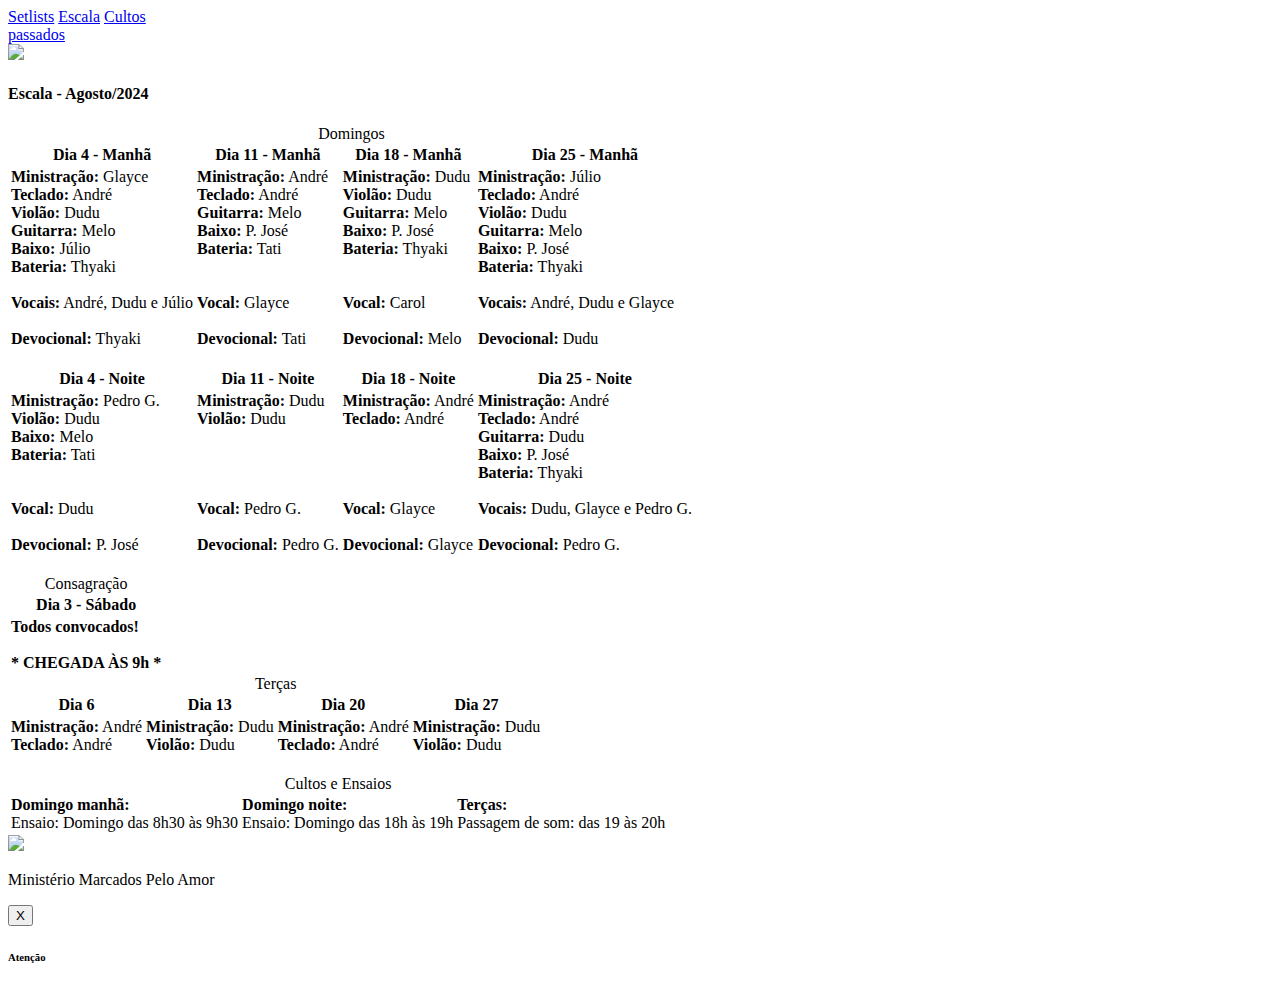
==== escala.html @ f76f66de "update content" ====
<!DOCTYPE html>
<html lang="pt-br">

<head>
    <meta charset="UTF-8">
    <meta http-equiv="U-XA-Compatible" content="IE-edge">
    <meta name="viewport" content="width=device-width, initial-scale=1.0">
    <title>Escala - Marcados Pelo Amor</title>
    <link rel="shortcut icon" href="./images/favicon.png" type="image/x-icon">
    <link rel="apple-touch-icon" sizes="583x583" href="./images/apple-touch-icon.png" type="image/png">
    <link rel="stylesheet" href="https://cdnjs.cloudflare.com/ajax/libs/font-awesome/6.4.0/css/all.min.css" integrity="sha512-iecdLmaskl7CVkqkXNQ/ZH/XLlvWZOJyj7Yy7tcenmpD1ypASozpmT/E0iPtmFIB46ZmdtAc9eNBvH0H/ZpiBw==" crossorigin="anonymous" referrerpolicy="no-referrer">
    <link rel="preconnect" href="https://fonts.googleapis.com">
    <link rel="preconnect" href="https://fonts.gstatic.com" crossorigin>
    <link href="https://fonts.googleapis.com/css2?family=Montserrat:wght@100;200;300;400;500;600;700;800;900&family=Open+Sans:wght@300;400;500;600;700;800&display=swap" rel="stylesheet">
    <link rel="stylesheet" href="escala&cultos-passados.css">
    <script src="./script/modal.js" defer></script>
</head>

<body>
    <header class="cabecalho">
         <nav class="cabecalho__nav">
            <a class="cabecalho__link" href="setlists.html">Setlists</a>
            <a class="cabecalho__link" href="escala.html">Escala</a>
            <a class="cabecalho__link" href="cultos-passados.html">Cultos<br>
                 passados</a>
        </nav>

        <a class="cabecalho__logo-link" href="/marcadospeloamor">
            <img class="cabecalho__logo-imagem" src="./images/logo-escrito-mma-black&red.png">
        </a>
    </header>

    <main class="conteudo">
        <h4 class="escala-titulo">Escala - Agosto/2024</h4>

        <!-- <p class="aviso">Reunião <span class="data-evento">dia 22/06</span> <span class="dia-evento">(sábado)</span> às 9h40<br>
            Local: Casa do André</p> -->

        <section class="tabelas">        
            <table class="tabela domingos">        
                <caption>Domingos</caption>
        
                <!-- Manhã -->
                <thead class="tabela__titulos">
                    <tr>
                        <th class="tabela__titulo">Dia 4 - Manhã</th>
                        <th class="tabela__titulo">Dia 11 - Manhã</th>
                        <th class="tabela__titulo">Dia 18 - Manhã</th>
                        <th class="tabela__titulo">Dia 25 - Manhã</th>
                        <!-- <th class="tabela__titulo">Dia 30 - Manhã</th> -->
                    </tr>
                </thead>

                <tbody class="tabela__corpo">
                    <tr>
                        <!-- 1º domingo -->
                        <td class="tabela__conteudo">
                            <strong>Ministração:</strong> Glayce<br>
                            <strong>Teclado:</strong> André<br>
                            <strong>Violão:</strong> Dudu<br>
                            <strong>Guitarra:</strong> Melo<br>
                            <strong>Baixo:</strong> Júlio<br>
                            <strong>Bateria:</strong> Thyaki<br>
                            <br>
                            <strong>Vocais:</strong> André, Dudu e Júlio<br>
                            <br>
                            <strong>Devocional:</strong> Thyaki<br>
                            <br>
                            <!-- <strong class="centralizar-texto">* SEM ENSAIO SEXTA *</strong> -->
                            <!-- <br> -->
                        </td>
                        
                        <!-- 2º domingo -->
                        <td class="tabela__conteudo">
                            <strong>Ministração:</strong> André<br>
                            <strong>Teclado:</strong> André<br>
                            <!-- <strong>Violão:</strong> Dudu<br> -->
                            <strong>Guitarra:</strong> Melo<br>
                            <strong>Baixo:</strong> P. José<br>
                            <strong>Bateria:</strong> Tati<br>
                            <br>
                            <br>
                            <strong>Vocal:</strong> Glayce<br>
                            <br>
                            <strong>Devocional:</strong> Tati<br>
                            <br>
                            <!-- <strong class="centralizar-texto">* SEM ENSAIO SEXTA *</strong> -->
                            <!-- <br> -->
                        </td>
                        
                        <!-- 3º domingo -->
                        <td class="tabela__conteudo">
                            <strong>Ministração:</strong> Dudu<br>
                            <!-- <strong>Teclado:</strong> André<br> -->
                            <strong>Violão:</strong> Dudu<br>
                            <strong>Guitarra:</strong> Melo<br>
                            <strong>Baixo:</strong> P. José<br>
                            <strong>Bateria:</strong> Thyaki<br>
                            <br>
                            <br>
                            <strong>Vocal:</strong> Carol<br>
                            <br>
                            <strong>Devocional:</strong> Melo<br>
                            <br>
                            <!-- <strong class="centralizar-texto">* SEM ENSAIO SEXTA *</strong> -->
                            <!-- <br> -->
                        </td>
        
                        <!-- 4º domingo -->
                        <td class="tabela__conteudo">
                            <strong>Ministração:</strong> Júlio<br>
                            <strong>Teclado:</strong> André<br>
                            <strong>Violão:</strong> Dudu<br>
                            <strong>Guitarra:</strong> Melo<br>
                            <strong>Baixo:</strong> P. José<br>
                            <strong>Bateria:</strong> Thyaki<br>
                            <br>
                            <strong>Vocais:</strong> André, Dudu e Glayce<br>
                            <br>
                            <strong>Devocional:</strong> Dudu<br>
                            <br>
                            <!-- <strong class="centralizar-texto">* SEM ENSAIO SEXTA *</strong> -->
                            <!-- <br> -->
                        </td>
        
                        <!-- 5º domingo -->
                        <!-- <td class="tabela__conteudo">
                            <strong>Ministração:</strong> Dudu<br>
                            <strong>Teclado:</strong> André<br>
                            <strong>Violão:</strong> Dudu<br>
                            <strong>Guitarra:</strong> Melo<br>
                            <strong>Baixo:</strong> Júlio<br>
                            <strong>Bateria:</strong> Tati<br>
                            <br>
                            <strong>Vocais:</strong> André e Glayce<br>
                            <br>
                            <br>
                            <strong>Devocional:</strong> Tati<br>
                            <br>
                        </td> -->
                    </tr>        
                </tbody>
    
                <!-- Noite -->
                <thead class="tabela__titulos">
                    <tr>
                        <th class="tabela__titulo">Dia 4 - Noite</th>
                        <th class="tabela__titulo">Dia 11 - Noite</th>
                        <th class="tabela__titulo">Dia 18 - Noite</th>
                        <th class="tabela__titulo">Dia 25 - Noite</th>
                        <!-- <th class="tabela__titulo">Dia 30 - Noite</th> -->
                    </tr>
                </thead>
                
                <tbody class="tabela__corpo">
                    <tr>
                        <!-- 1º domingo -->
                        <td class="tabela__conteudo">
                            <strong>Ministração:</strong> Pedro G.<br>
                            <!-- <strong>Teclado:</strong> André<br> -->
                            <strong>Violão:</strong> Dudu<br>
                            <!-- <strong>Guitarra:</strong> Melo<br> -->
                            <strong>Baixo:</strong> Melo<br>
                            <strong>Bateria:</strong> Tati<br>
                            <br>
                            <br>
                            <strong>Vocal:</strong> Dudu<br>
                            <br>
                            <strong>Devocional:</strong> P. José<br>
                            <br>
                        </td>
                
                        <!-- 2º domingo -->
                        <td class="tabela__conteudo">
                            <strong>Ministração:</strong> Dudu<br>
                            <!-- <strong>Teclado:</strong> André<br> -->
                            <strong>Violão:</strong> Dudu<br>
                            <!-- <strong>Guitarra:</strong> Melo<br> -->
                            <!-- <strong>Baixo:</strong> P. José<br> -->
                            <!-- <strong>Bateria:</strong> Tati<br> -->
                            <br>
                            <br>
                            <br>
                            <br>
                            <strong>Vocal:</strong> Pedro G.<br>
                            <br>
                            <strong>Devocional:</strong> Pedro G.<br>
                            <br>
                            <!-- <strong class="centralizar-texto">* HORÁRIO DE CHEGADA A DEFINIR PELO JÚLIO *</strong> -->
                            <!-- <br> -->
                        </td>
                
                        <!-- 3º domingo -->
                        <td class="tabela__conteudo">
                            <strong>Ministração:</strong> André<br>
                            <strong>Teclado:</strong> André<br>
                            <!-- <strong>Violão:</strong> Dudu<br> -->
                            <!-- <strong>Guitarra:</strong> Melo<br> -->
                            <!-- <strong>Baixo:</strong> Melo<br> -->
                            <!-- <strong>Bateria:</strong> Tati<br> -->
                            <br>
                            <br>
                            <br>
                            <br>
                            <strong>Vocal:</strong> Glayce<br>
                            <br>
                            <strong>Devocional:</strong> Glayce<br>
                            <br>
                            <!-- <strong class="centralizar-texto">* HORÁRIO DE CHEGADA A DEFINIR PELO JÚLIO *</strong> -->
                            <!-- <br> -->
                        </td>
                
                        <!-- 4º domingo -->
                        <td class="tabela__conteudo">
                            <strong>Ministração:</strong> André<br>
                            <strong>Teclado:</strong> André<br>
                            <!-- <strong>Violão:</strong> Dudu<br> -->
                            <strong>Guitarra:</strong> Dudu<br>
                            <strong>Baixo:</strong> P. José<br>
                            <strong>Bateria:</strong> Thyaki<br>
                            <br>
                            <strong>Vocais:</strong> Dudu, Glayce e Pedro G.<br>
                            <br>
                            <strong>Devocional:</strong> Pedro G.<br>
                            <br>
                            <!-- <strong class="centralizar-texto">* SEM CULTO *</strong> -->
                            <!-- <br> -->
                        </td>
                
                        <!-- 5º domingo -->
                        <!-- <td class="tabela__conteudo">
                            <strong>Ministração:</strong> André<br>
                            <strong>Teclado:</strong> André<br>
                            <strong>Violão:</strong> Dudu<br>
                            <strong>Guitarra:</strong> Dudu<br>
                            <strong>Baixo:</strong> P. José<br>
                            <strong>Bateria:</strong> Thyaki<br>
                            <br>
                            <strong>Vocais:</strong> Dudu, Glayce e Pedro G.<br>
                            <br>
                            <strong>Devocional:</strong> Pedro G.<br>
                            <br>
                        </td> -->
                    </tr>                
                </tbody>
            </table>

            <table class="tabela tabela-isolada">
                <caption>Consagração</caption>
            
                <thead class="tabela__titulos">
                    <tr>
                        <th class="tabela__titulo">Dia 3 - Sábado</th>
                    </tr>
                </thead>                       

                <tbody class="tabela__corpo">
                    <tr>
                        <td class="tabela__conteudo">
                            <strong>Todos convocados!</strong><br>
                            <br>
                            <strong class="centralizar-texto">* CHEGADA ÀS 9h *</strong>
                            <br>
                        </td>
                    </tr>
                </tbody>
            </table>

            <!-- Terças -->
            <table class="tabela">
                <caption>Terças</caption>
            
                <thead class="tabela__titulos">
                    <tr>
                        <th class="tabela__titulo">Dia 6</th>
                        <th class="tabela__titulo">Dia 13</th>
                        <th class="tabela__titulo">Dia 20</th>
                        <th class="tabela__titulo">Dia 27</th>
                        <!-- <th class="tabela__titulo">Dia 30</th> -->
                    </tr>
                </thead>

                <tbody class="tabela__corpo">
                    <tr>
                        <td class="tabela__conteudo">
                            <strong>Ministração:</strong> André<br>
                            <strong>Teclado:</strong> André<br>
                            <br>
                        </td>

                        <td class="tabela__conteudo">
                            <strong>Ministração:</strong> Dudu<br>
                            <strong>Violão:</strong> Dudu<br>
                            <br>
                        </td>

                        <td class="tabela__conteudo">
                            <strong>Ministração:</strong> André<br>
                            <strong>Teclado:</strong> André<br>
                            <br>
                        </td>
                        
                        <td class="tabela__conteudo">
                            <strong>Ministração:</strong> Dudu<br>
                            <strong>Violão:</strong> Dudu<br>
                            <br>
                        </td>

                        <!-- <td class="tabela__conteudo">
                            <strong>Ministração:</strong> André<br>
                            <strong>Teclado:</strong> André<br>
                            <br>
                        </td> -->
                    </tr>
                </tbody>
            </table>

            <table class="tabela cultos-e-ensaios">
                <caption>Cultos e Ensaios</caption>

                <tbody class="tabela__corpo">
                    <tr>
                        <td class="tabela__conteudo">
                            <strong>Domingo manhã:</strong><br>
                            Ensaio: Domingo das 8h30 às 9h30
                        </td>
                        <td class="tabela__conteudo">
                            <strong>Domingo noite:</strong><br>
                            Ensaio: Domingo das 18h às 19h
                        </td>
                        <td class="tabela__conteudo">
                            <strong>Terças:</strong><br>
                            Passagem de som: das 19 às 20h
                        </td>
                    </tr>
                </tbody>
            </table>
        </section>
    </main>

    <footer class="rodape">
        <img class="rodape__logo rodape__logo--com-calc" src="./images/logo-desenho-mma-black&red.png">

        <section class="rodape__conteudo">
            <div class="rodape__links">
                <a class="rodape__link" href="https://www.instagram.com/ministeriomarcadospeloamor/" target="_blank">
                    <span class="fa-brands fa-instagram"></span>
                </a>
                <a class="rodape__link" href="https://www.facebook.com/ministeriomarcadospeloamor/" target="_blank">
                    <span class="fa-brands fa-facebook"></span>
                </a>
            </div>

            <p class="rodape__texto">Ministério Marcados Pelo Amor</p>
        </section>
    </footer>

    <div class="janela-modal hidden" id="janela-modal">
        <div class="modal">
            <button class="modal-fechar" id="modal-fechar">X</button>
            <h6 class="modal-titulo">Atenção</h6>
            <p class="modal-texto"></p>
        </div>
    </div>
</body>

</html>
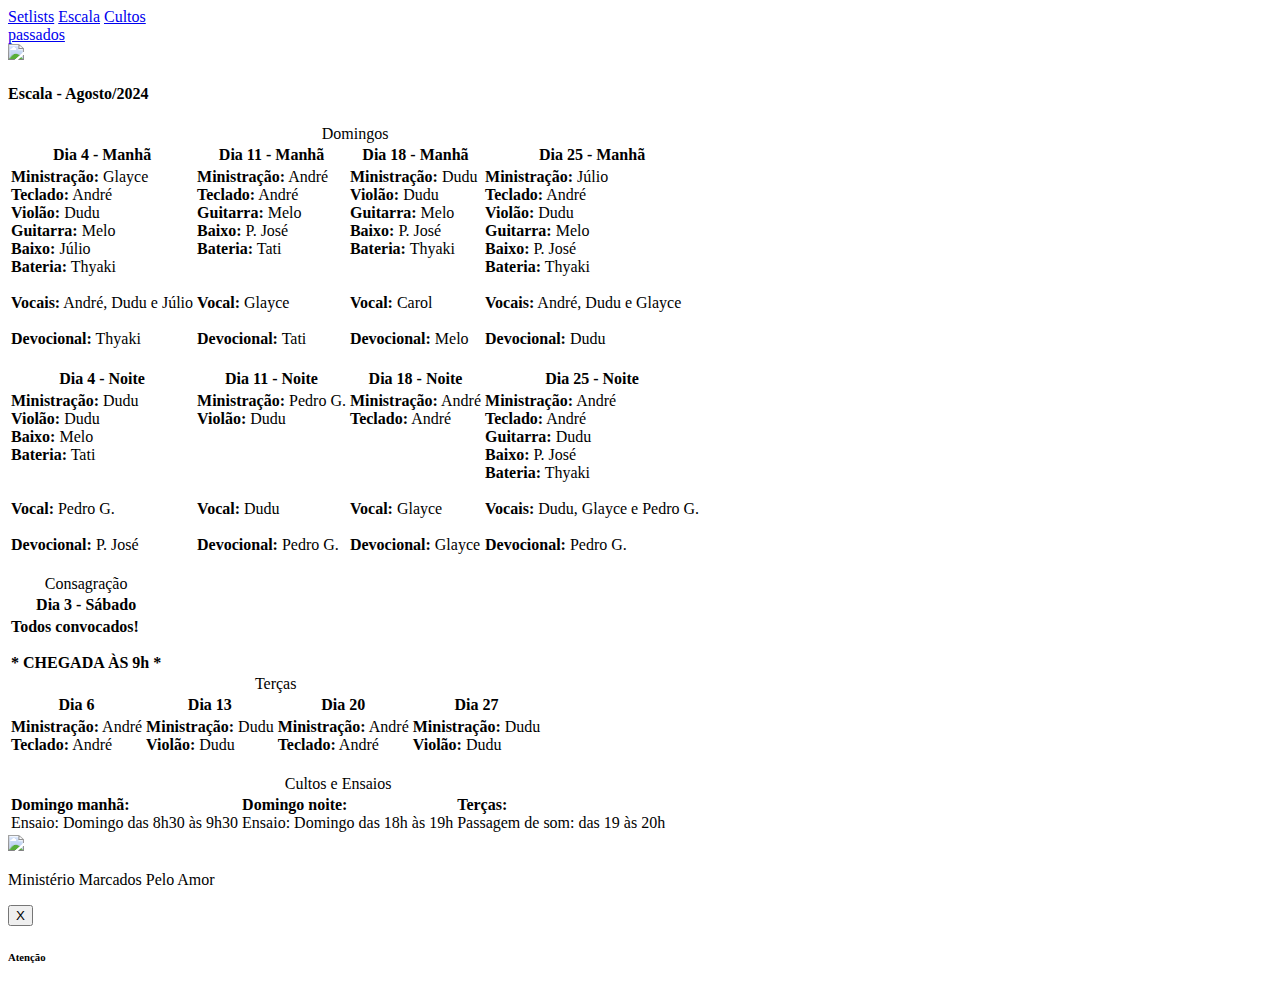
==== commit e307cc7d: "update content" ====
--- a/escala.html
+++ b/escala.html
@@ -156,7 +156,7 @@
                     <tr>
                         <!-- 1º domingo -->
                         <td class="tabela__conteudo">
-                            <strong>Ministração:</strong> Pedro G.<br>
+                            <strong>Ministração:</strong> Dudu<br>
                             <!-- <strong>Teclado:</strong> André<br> -->
                             <strong>Violão:</strong> Dudu<br>
                             <!-- <strong>Guitarra:</strong> Melo<br> -->
@@ -164,7 +164,7 @@
                             <strong>Bateria:</strong> Tati<br>
                             <br>
                             <br>
-                            <strong>Vocal:</strong> Dudu<br>
+                            <strong>Vocal:</strong> Pedro G.<br>
                             <br>
                             <strong>Devocional:</strong> P. José<br>
                             <br>
@@ -172,7 +172,7 @@
                 
                         <!-- 2º domingo -->
                         <td class="tabela__conteudo">
-                            <strong>Ministração:</strong> Dudu<br>
+                            <strong>Ministração:</strong> Pedro G.<br>
                             <!-- <strong>Teclado:</strong> André<br> -->
                             <strong>Violão:</strong> Dudu<br>
                             <!-- <strong>Guitarra:</strong> Melo<br> -->
@@ -182,7 +182,7 @@
                             <br>
                             <br>
                             <br>
-                            <strong>Vocal:</strong> Pedro G.<br>
+                            <strong>Vocal:</strong> Dudu<br>
                             <br>
                             <strong>Devocional:</strong> Pedro G.<br>
                             <br>
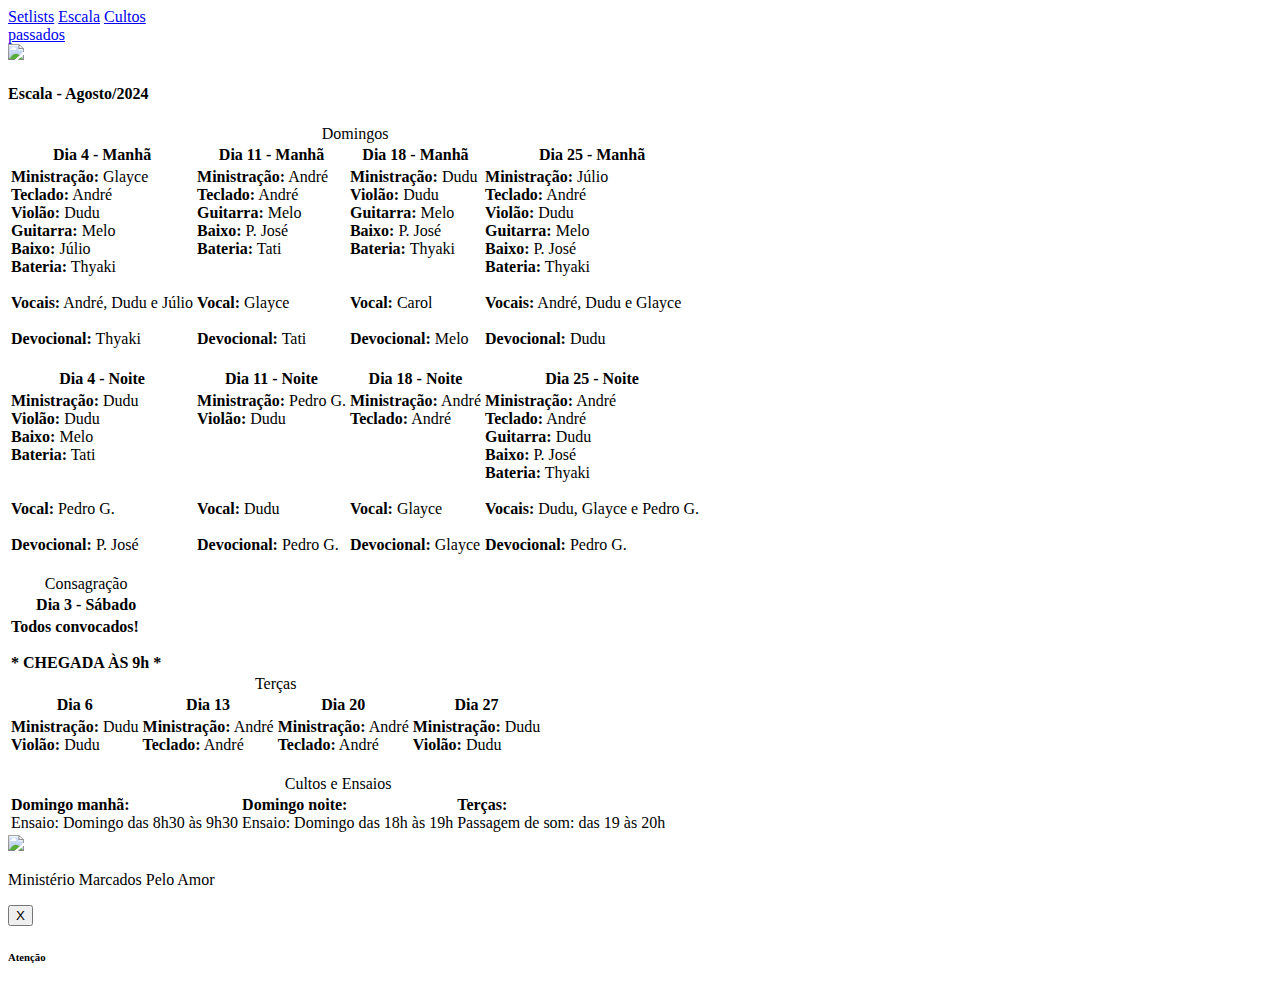
==== commit 73aa8b08: "update content" ====
--- a/escala.html
+++ b/escala.html
@@ -283,14 +283,14 @@
                 <tbody class="tabela__corpo">
                     <tr>
                         <td class="tabela__conteudo">
-                            <strong>Ministração:</strong> André<br>
-                            <strong>Teclado:</strong> André<br>
-                            <br>
-                        </td>
-
-                        <td class="tabela__conteudo">
-                            <strong>Ministração:</strong> Dudu<br>
-                            <strong>Violão:</strong> Dudu<br>
+                            <strong>Ministração:</strong> Dudu<br>
+                            <strong>Violão:</strong> Dudu<br>
+                            <br>
+                        </td>
+
+                        <td class="tabela__conteudo">
+                            <strong>Ministração:</strong> André<br>
+                            <strong>Teclado:</strong> André<br>
                             <br>
                         </td>
 
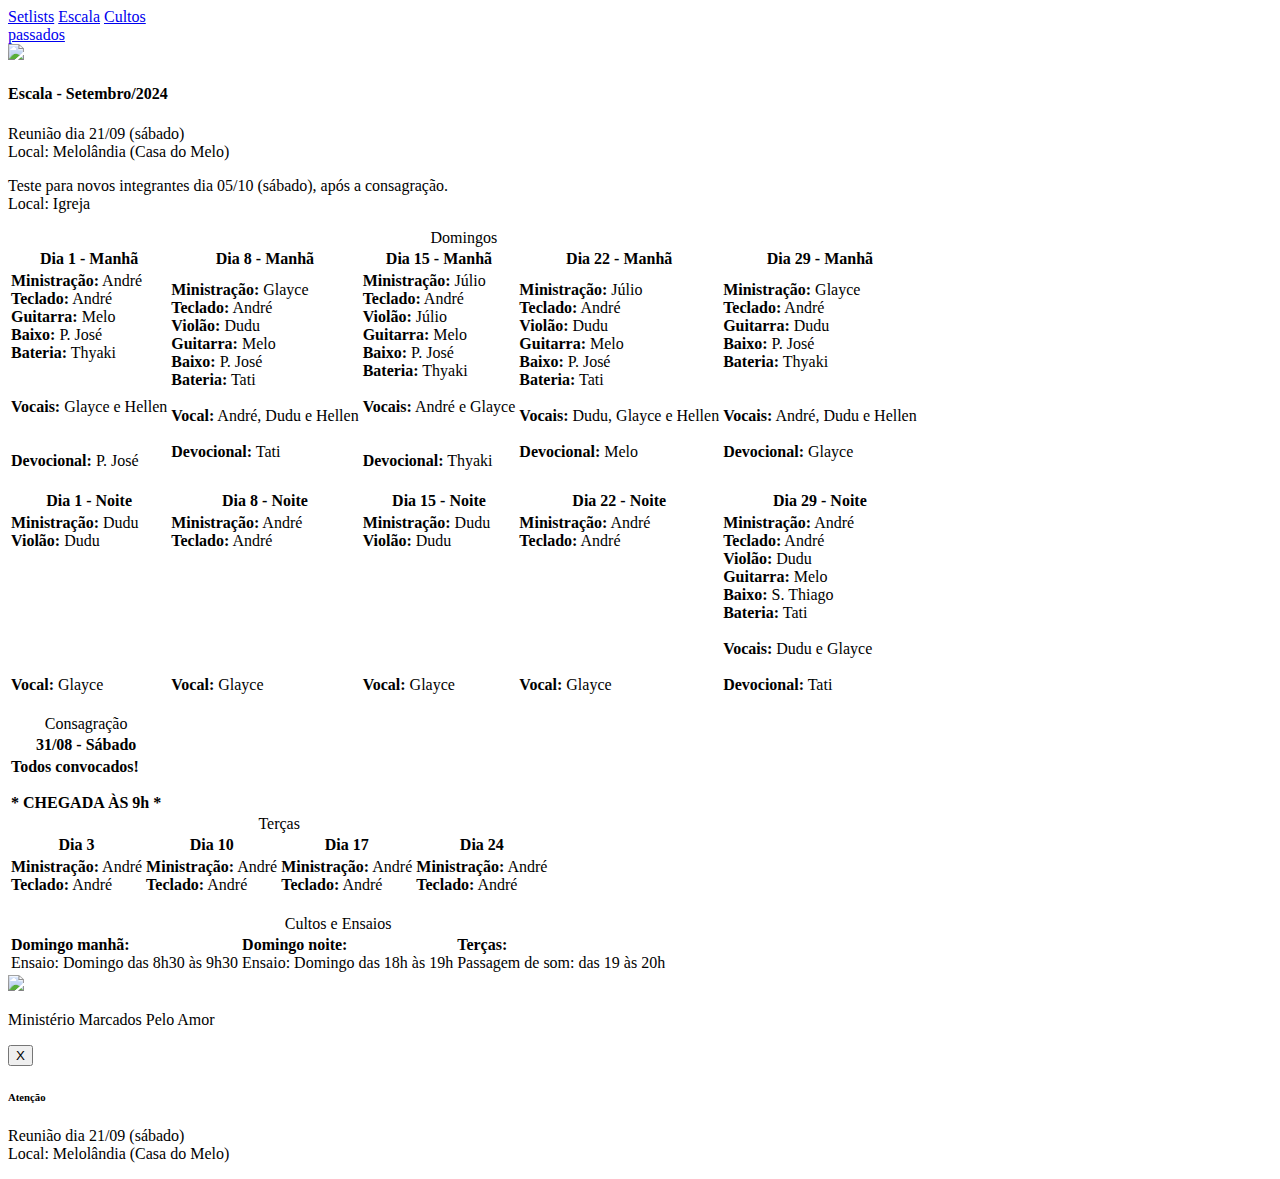
==== commit 5a0516b4: "update content" ====
--- a/escala.html
+++ b/escala.html
@@ -31,10 +31,13 @@
     </header>
 
     <main class="conteudo">
-        <h4 class="escala-titulo">Escala - Agosto/2024</h4>
-
-        <!-- <p class="aviso">Reunião <span class="data-evento">dia 22/06</span> <span class="dia-evento">(sábado)</span> às 9h40<br>
-            Local: Casa do André</p> -->
+        <h4 class="escala-titulo">Escala - Setembro/2024</h4>
+
+        <p class="aviso" id="aviso-1">Reunião <span class="data-evento">dia 21/09</span> <span class="dia-evento">(sábado)</span><br>
+            Local: Melolândia (Casa do Melo)</p>
+        
+        <p class="aviso" id="aviso-2">Teste para novos integrantes <span class="data-evento">dia 05/10</span> <span class="dia-evento">(sábado)</span>, após a consagração.<br>
+            Local: Igreja</p>
 
         <section class="tabelas">        
             <table class="tabela domingos">        
@@ -43,11 +46,11 @@
                 <!-- Manhã -->
                 <thead class="tabela__titulos">
                     <tr>
-                        <th class="tabela__titulo">Dia 4 - Manhã</th>
-                        <th class="tabela__titulo">Dia 11 - Manhã</th>
-                        <th class="tabela__titulo">Dia 18 - Manhã</th>
-                        <th class="tabela__titulo">Dia 25 - Manhã</th>
-                        <!-- <th class="tabela__titulo">Dia 30 - Manhã</th> -->
+                        <th class="tabela__titulo">Dia 1 - Manhã</th>
+                        <th class="tabela__titulo">Dia 8 - Manhã</th>
+                        <th class="tabela__titulo">Dia 15 - Manhã</th>
+                        <th class="tabela__titulo">Dia 22 - Manhã</th>
+                        <th class="tabela__titulo">Dia 29 - Manhã</th>
                     </tr>
                 </thead>
 
@@ -55,16 +58,18 @@
                     <tr>
                         <!-- 1º domingo -->
                         <td class="tabela__conteudo">
-                            <strong>Ministração:</strong> Glayce<br>
-                            <strong>Teclado:</strong> André<br>
-                            <strong>Violão:</strong> Dudu<br>
-                            <strong>Guitarra:</strong> Melo<br>
-                            <strong>Baixo:</strong> Júlio<br>
+                            <strong>Ministração:</strong> André<br>
+                            <strong>Teclado:</strong> André<br>
+                            <!-- <strong>Violão:</strong> Dudu<br> -->
+                            <strong>Guitarra:</strong> Melo<br>
+                            <strong>Baixo:</strong> P. José<br>
                             <strong>Bateria:</strong> Thyaki<br>
                             <br>
-                            <strong>Vocais:</strong> André, Dudu e Júlio<br>
-                            <br>
-                            <strong>Devocional:</strong> Thyaki<br>
+                            <br>
+                            <strong>Vocais:</strong> Glayce e Hellen<br>
+                            <br>
+                            <br>
+                            <strong>Devocional:</strong> P. José<br>
                             <br>
                             <!-- <strong class="centralizar-texto">* SEM ENSAIO SEXTA *</strong> -->
                             <!-- <br> -->
@@ -72,15 +77,14 @@
                         
                         <!-- 2º domingo -->
                         <td class="tabela__conteudo">
-                            <strong>Ministração:</strong> André<br>
-                            <strong>Teclado:</strong> André<br>
-                            <!-- <strong>Violão:</strong> Dudu<br> -->
+                            <strong>Ministração:</strong> Glayce<br>
+                            <strong>Teclado:</strong> André<br>
+                            <strong>Violão:</strong> Dudu<br>
                             <strong>Guitarra:</strong> Melo<br>
                             <strong>Baixo:</strong> P. José<br>
                             <strong>Bateria:</strong> Tati<br>
                             <br>
-                            <br>
-                            <strong>Vocal:</strong> Glayce<br>
+                            <strong>Vocal:</strong> André, Dudu e Hellen<br>
                             <br>
                             <strong>Devocional:</strong> Tati<br>
                             <br>
@@ -90,17 +94,17 @@
                         
                         <!-- 3º domingo -->
                         <td class="tabela__conteudo">
-                            <strong>Ministração:</strong> Dudu<br>
-                            <!-- <strong>Teclado:</strong> André<br> -->
-                            <strong>Violão:</strong> Dudu<br>
+                            <strong>Ministração:</strong> Júlio<br>
+                            <strong>Teclado:</strong> André<br>
+                            <strong>Violão:</strong> Júlio<br>
                             <strong>Guitarra:</strong> Melo<br>
                             <strong>Baixo:</strong> P. José<br>
                             <strong>Bateria:</strong> Thyaki<br>
                             <br>
-                            <br>
-                            <strong>Vocal:</strong> Carol<br>
-                            <br>
-                            <strong>Devocional:</strong> Melo<br>
+                            <strong>Vocais:</strong> André e Glayce<br>
+                            <br>
+                            <br>
+                            <strong>Devocional:</strong> Thyaki<br>
                             <br>
                             <!-- <strong class="centralizar-texto">* SEM ENSAIO SEXTA *</strong> -->
                             <!-- <br> -->
@@ -113,42 +117,42 @@
                             <strong>Violão:</strong> Dudu<br>
                             <strong>Guitarra:</strong> Melo<br>
                             <strong>Baixo:</strong> P. José<br>
-                            <strong>Bateria:</strong> Thyaki<br>
-                            <br>
-                            <strong>Vocais:</strong> André, Dudu e Glayce<br>
-                            <br>
-                            <strong>Devocional:</strong> Dudu<br>
+                            <strong>Bateria:</strong> Tati<br>
+                            <br>
+                            <strong>Vocais:</strong> Dudu, Glayce e Hellen<br>
+                            <br>
+                            <strong>Devocional:</strong> Melo<br>
                             <br>
                             <!-- <strong class="centralizar-texto">* SEM ENSAIO SEXTA *</strong> -->
                             <!-- <br> -->
                         </td>
         
                         <!-- 5º domingo -->
-                        <!-- <td class="tabela__conteudo">
-                            <strong>Ministração:</strong> Dudu<br>
-                            <strong>Teclado:</strong> André<br>
-                            <strong>Violão:</strong> Dudu<br>
-                            <strong>Guitarra:</strong> Melo<br>
-                            <strong>Baixo:</strong> Júlio<br>
-                            <strong>Bateria:</strong> Tati<br>
-                            <br>
-                            <strong>Vocais:</strong> André e Glayce<br>
-                            <br>
-                            <br>
-                            <strong>Devocional:</strong> Tati<br>
-                            <br>
-                        </td> -->
+                        <td class="tabela__conteudo">
+                            <strong>Ministração:</strong> Glayce<br>
+                            <strong>Teclado:</strong> André<br>
+                            <!-- <strong>Violão:</strong> Dudu<br> -->
+                            <strong>Guitarra:</strong> Dudu<br>
+                            <strong>Baixo:</strong> P. José<br>
+                            <strong>Bateria:</strong> Thyaki<br>
+                            <br>
+                            <br>
+                            <strong>Vocais:</strong> André, Dudu e Hellen<br>
+                            <br>
+                            <strong>Devocional:</strong> Glayce<br>
+                            <br>
+                        </td>
                     </tr>        
                 </tbody>
     
                 <!-- Noite -->
                 <thead class="tabela__titulos">
                     <tr>
-                        <th class="tabela__titulo">Dia 4 - Noite</th>
-                        <th class="tabela__titulo">Dia 11 - Noite</th>
-                        <th class="tabela__titulo">Dia 18 - Noite</th>
-                        <th class="tabela__titulo">Dia 25 - Noite</th>
-                        <!-- <th class="tabela__titulo">Dia 30 - Noite</th> -->
+                        <th class="tabela__titulo">Dia 1 - Noite</th>
+                        <th class="tabela__titulo">Dia 8 - Noite</th>
+                        <th class="tabela__titulo">Dia 15 - Noite</th>
+                        <th class="tabela__titulo">Dia 22 - Noite</th>
+                        <th class="tabela__titulo">Dia 29 - Noite</th>
                     </tr>
                 </thead>
                 
@@ -160,21 +164,26 @@
                             <!-- <strong>Teclado:</strong> André<br> -->
                             <strong>Violão:</strong> Dudu<br>
                             <!-- <strong>Guitarra:</strong> Melo<br> -->
-                            <strong>Baixo:</strong> Melo<br>
-                            <strong>Bateria:</strong> Tati<br>
-                            <br>
-                            <br>
-                            <strong>Vocal:</strong> Pedro G.<br>
-                            <br>
-                            <strong>Devocional:</strong> P. José<br>
-                            <br>
+                            <!-- <strong>Baixo:</strong> Melo<br> -->
+                            <!-- <strong>Bateria:</strong> Tati<br> -->
+                            <br>
+                            <br>
+                            <br>
+                            <br>
+                            <br>
+                            <br>
+                            <br>
+                            <strong>Vocal:</strong> Glayce<br>
+                            <br>
+                            <!-- <strong>Devocional:</strong> P. José<br> -->
+                            <!-- <br> -->
                         </td>
                 
                         <!-- 2º domingo -->
                         <td class="tabela__conteudo">
-                            <strong>Ministração:</strong> Pedro G.<br>
-                            <!-- <strong>Teclado:</strong> André<br> -->
-                            <strong>Violão:</strong> Dudu<br>
+                            <strong>Ministração:</strong> André<br>
+                            <strong>Teclado:</strong> André<br>
+                            <!-- <strong>Violão:</strong> Dudu<br> -->
                             <!-- <strong>Guitarra:</strong> Melo<br> -->
                             <!-- <strong>Baixo:</strong> P. José<br> -->
                             <!-- <strong>Bateria:</strong> Tati<br> -->
@@ -182,19 +191,22 @@
                             <br>
                             <br>
                             <br>
-                            <strong>Vocal:</strong> Dudu<br>
-                            <br>
-                            <strong>Devocional:</strong> Pedro G.<br>
-                            <br>
+                            <br>
+                            <br>
+                            <br>
+                            <strong>Vocal:</strong> Glayce<br>
+                            <br>
+                            <!-- <strong>Devocional:</strong> Pedro G.<br> -->
+                            <!-- <br> -->
                             <!-- <strong class="centralizar-texto">* HORÁRIO DE CHEGADA A DEFINIR PELO JÚLIO *</strong> -->
                             <!-- <br> -->
                         </td>
                 
                         <!-- 3º domingo -->
                         <td class="tabela__conteudo">
-                            <strong>Ministração:</strong> André<br>
-                            <strong>Teclado:</strong> André<br>
-                            <!-- <strong>Violão:</strong> Dudu<br> -->
+                            <strong>Ministração:</strong> Dudu<br>
+                            <!-- <strong>Teclado:</strong> André<br> -->
+                            <strong>Violão:</strong> Dudu<br>
                             <!-- <strong>Guitarra:</strong> Melo<br> -->
                             <!-- <strong>Baixo:</strong> Melo<br> -->
                             <!-- <strong>Bateria:</strong> Tati<br> -->
@@ -202,10 +214,13 @@
                             <br>
                             <br>
                             <br>
+                            <br>
+                            <br>
+                            <br>
                             <strong>Vocal:</strong> Glayce<br>
                             <br>
-                            <strong>Devocional:</strong> Glayce<br>
-                            <br>
+                            <!-- <strong>Devocional:</strong> Glayce<br> -->
+                            <!-- <br> -->
                             <!-- <strong class="centralizar-texto">* HORÁRIO DE CHEGADA A DEFINIR PELO JÚLIO *</strong> -->
                             <!-- <br> -->
                         </td>
@@ -215,32 +230,38 @@
                             <strong>Ministração:</strong> André<br>
                             <strong>Teclado:</strong> André<br>
                             <!-- <strong>Violão:</strong> Dudu<br> -->
-                            <strong>Guitarra:</strong> Dudu<br>
-                            <strong>Baixo:</strong> P. José<br>
-                            <strong>Bateria:</strong> Thyaki<br>
-                            <br>
-                            <strong>Vocais:</strong> Dudu, Glayce e Pedro G.<br>
-                            <br>
-                            <strong>Devocional:</strong> Pedro G.<br>
-                            <br>
+                            <!-- <strong>Guitarra:</strong> Dudu<br> -->
+                            <!-- <strong>Baixo:</strong> P. José<br> -->
+                            <!-- <strong>Bateria:</strong> Thyaki<br> -->
+                            <br>
+                            <br>
+                            <br>
+                            <br>
+                            <br>
+                            <br>
+                            <br>
+                            <strong>Vocal:</strong> Glayce<br>
+                            <br>
+                            <!-- <strong>Devocional:</strong> Pedro G.<br> -->
+                            <!-- <br> -->
                             <!-- <strong class="centralizar-texto">* SEM CULTO *</strong> -->
                             <!-- <br> -->
                         </td>
                 
                         <!-- 5º domingo -->
-                        <!-- <td class="tabela__conteudo">
-                            <strong>Ministração:</strong> André<br>
-                            <strong>Teclado:</strong> André<br>
-                            <strong>Violão:</strong> Dudu<br>
-                            <strong>Guitarra:</strong> Dudu<br>
-                            <strong>Baixo:</strong> P. José<br>
-                            <strong>Bateria:</strong> Thyaki<br>
-                            <br>
-                            <strong>Vocais:</strong> Dudu, Glayce e Pedro G.<br>
-                            <br>
-                            <strong>Devocional:</strong> Pedro G.<br>
-                            <br>
-                        </td> -->
+                        <td class="tabela__conteudo">
+                            <strong>Ministração:</strong> André<br>
+                            <strong>Teclado:</strong> André<br>
+                            <strong>Violão:</strong> Dudu<br>
+                            <strong>Guitarra:</strong> Melo<br>
+                            <strong>Baixo:</strong> S. Thiago<br>
+                            <strong>Bateria:</strong> Tati<br>
+                            <br>
+                            <strong>Vocais:</strong> Dudu e Glayce<br>
+                            <br>
+                            <strong>Devocional:</strong> Tati<br>
+                            <br>
+                        </td>
                     </tr>                
                 </tbody>
             </table>
@@ -250,7 +271,7 @@
             
                 <thead class="tabela__titulos">
                     <tr>
-                        <th class="tabela__titulo">Dia 3 - Sábado</th>
+                        <th class="tabela__titulo">31/08 - Sábado</th>
                     </tr>
                 </thead>                       
 
@@ -272,10 +293,10 @@
             
                 <thead class="tabela__titulos">
                     <tr>
-                        <th class="tabela__titulo">Dia 6</th>
-                        <th class="tabela__titulo">Dia 13</th>
-                        <th class="tabela__titulo">Dia 20</th>
-                        <th class="tabela__titulo">Dia 27</th>
+                        <th class="tabela__titulo">Dia 3</th>
+                        <th class="tabela__titulo">Dia 10</th>
+                        <th class="tabela__titulo">Dia 17</th>
+                        <th class="tabela__titulo">Dia 24</th>
                         <!-- <th class="tabela__titulo">Dia 30</th> -->
                     </tr>
                 </thead>
@@ -283,8 +304,8 @@
                 <tbody class="tabela__corpo">
                     <tr>
                         <td class="tabela__conteudo">
-                            <strong>Ministração:</strong> Dudu<br>
-                            <strong>Violão:</strong> Dudu<br>
+                            <strong>Ministração:</strong> André<br>
+                            <strong>Teclado:</strong> André<br>
                             <br>
                         </td>
 
@@ -301,8 +322,8 @@
                         </td>
                         
                         <td class="tabela__conteudo">
-                            <strong>Ministração:</strong> Dudu<br>
-                            <strong>Violão:</strong> Dudu<br>
+                            <strong>Ministração:</strong> André<br>
+                            <strong>Teclado:</strong> André<br>
                             <br>
                         </td>
 
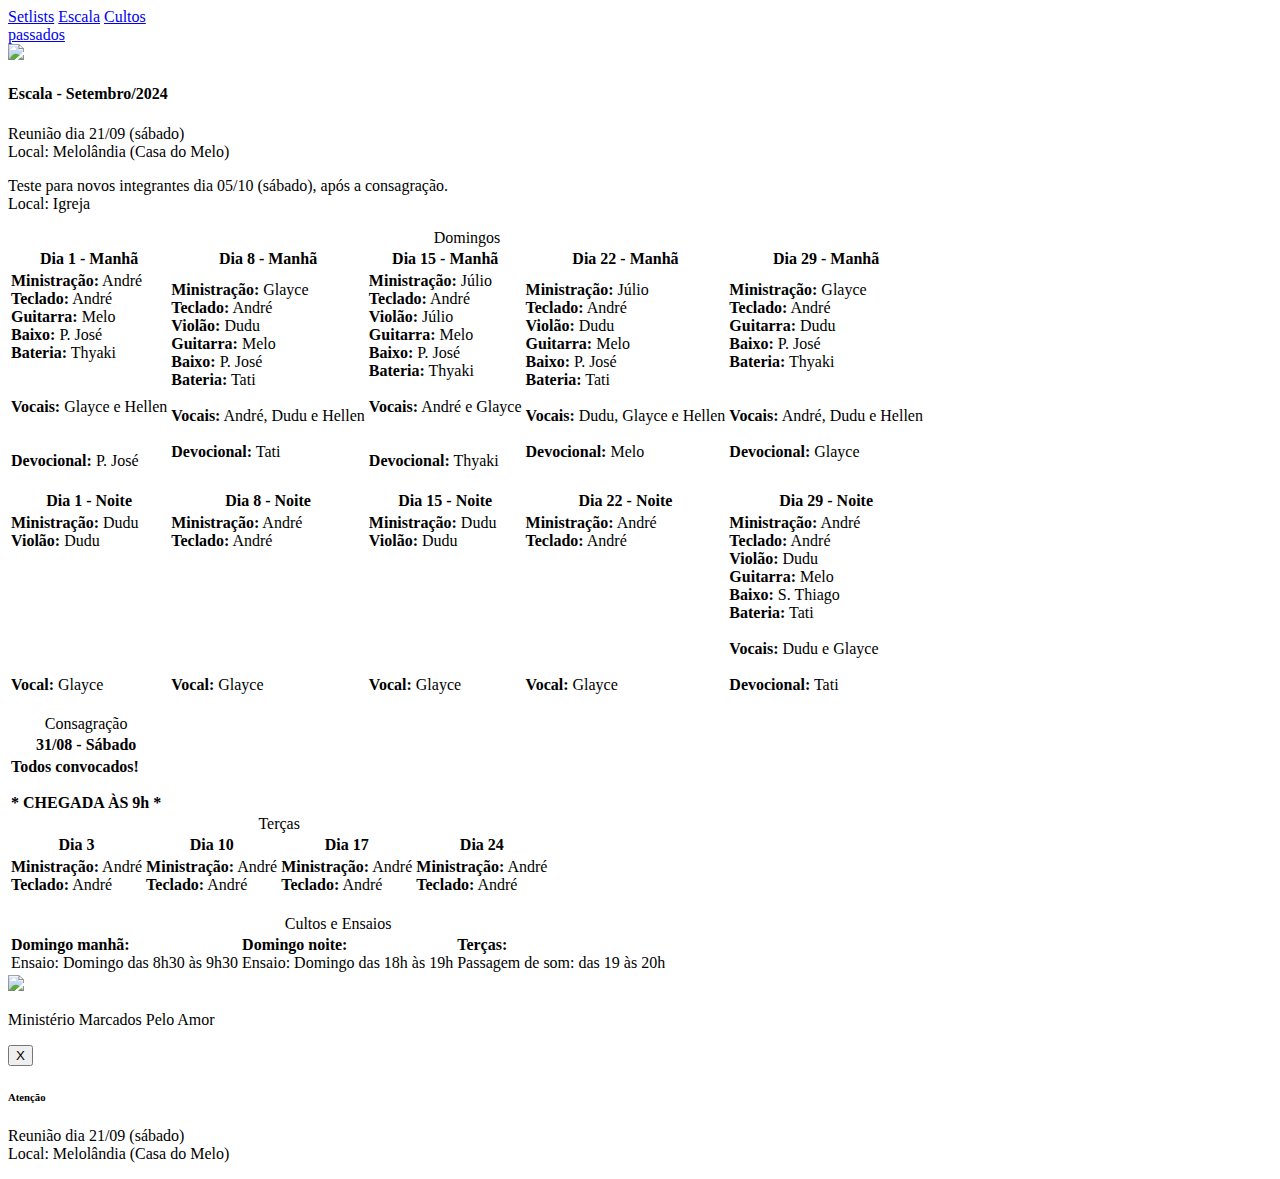
==== commit 674086f4: "update content" ====
--- a/escala.html
+++ b/escala.html
@@ -84,7 +84,7 @@
                             <strong>Baixo:</strong> P. José<br>
                             <strong>Bateria:</strong> Tati<br>
                             <br>
-                            <strong>Vocal:</strong> André, Dudu e Hellen<br>
+                            <strong>Vocais:</strong> André, Dudu e Hellen<br>
                             <br>
                             <strong>Devocional:</strong> Tati<br>
                             <br>
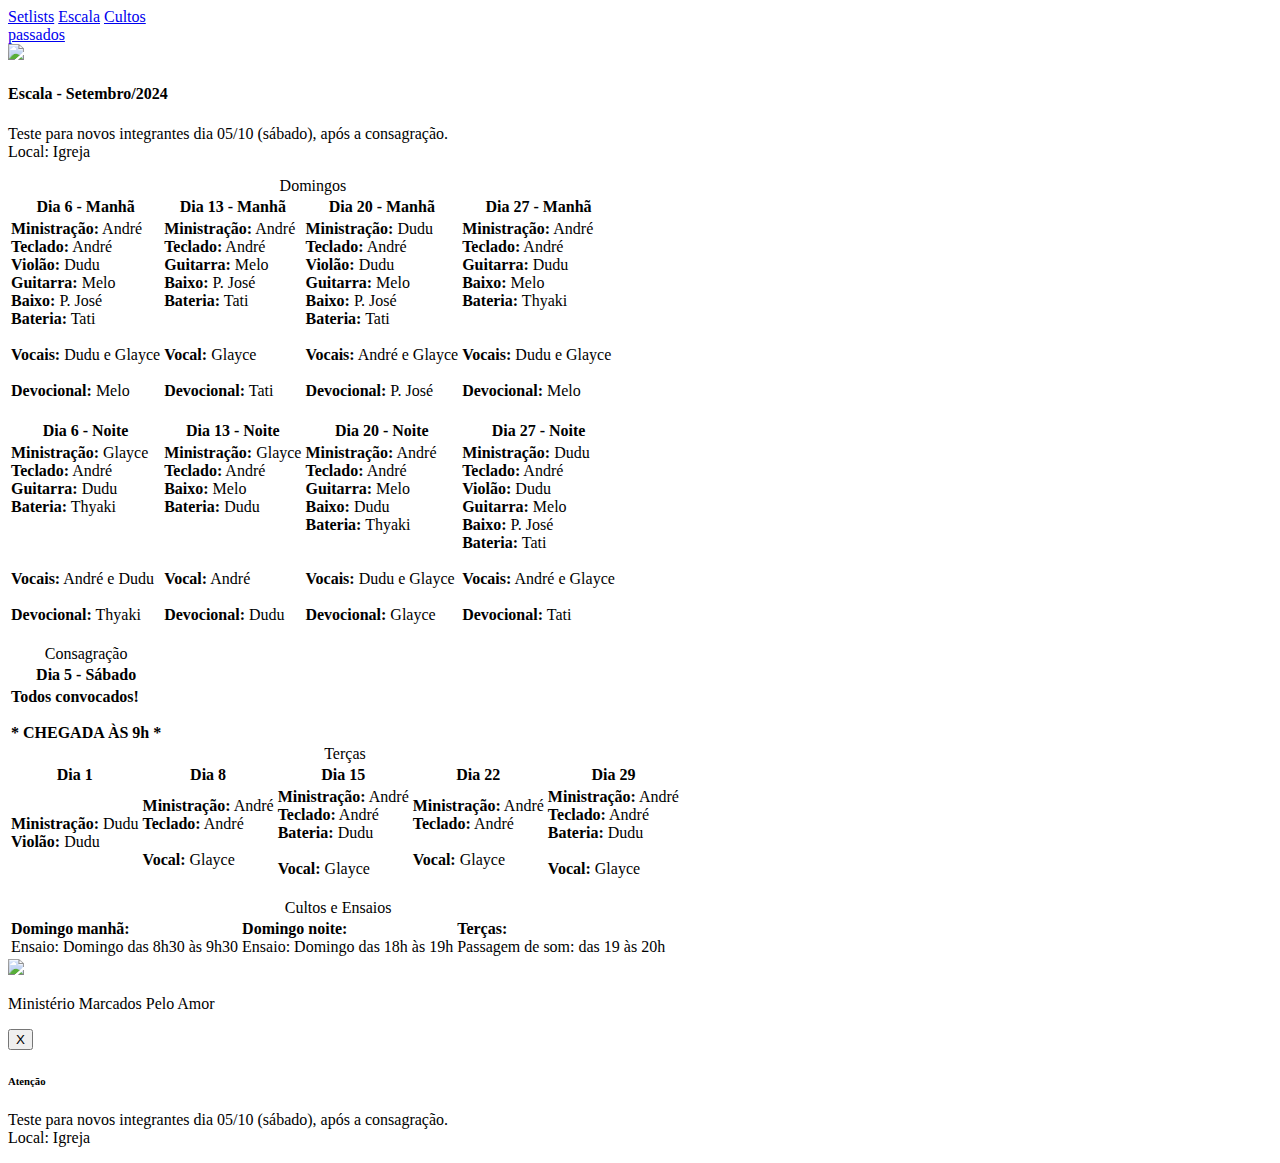
==== commit 0387cd9f: "update content" ====
--- a/escala.html
+++ b/escala.html
@@ -33,10 +33,7 @@
     <main class="conteudo">
         <h4 class="escala-titulo">Escala - Setembro/2024</h4>
 
-        <p class="aviso" id="aviso-1">Reunião <span class="data-evento">dia 21/09</span> <span class="dia-evento">(sábado)</span><br>
-            Local: Melolândia (Casa do Melo)</p>
-        
-        <p class="aviso" id="aviso-2">Teste para novos integrantes <span class="data-evento">dia 05/10</span> <span class="dia-evento">(sábado)</span>, após a consagração.<br>
+        <p class="aviso">Teste para novos integrantes <span class="data-evento">dia 05/10</span> <span class="dia-evento">(sábado)</span>, após a consagração.<br>
             Local: Igreja</p>
 
         <section class="tabelas">        
@@ -46,11 +43,11 @@
                 <!-- Manhã -->
                 <thead class="tabela__titulos">
                     <tr>
-                        <th class="tabela__titulo">Dia 1 - Manhã</th>
-                        <th class="tabela__titulo">Dia 8 - Manhã</th>
-                        <th class="tabela__titulo">Dia 15 - Manhã</th>
-                        <th class="tabela__titulo">Dia 22 - Manhã</th>
-                        <th class="tabela__titulo">Dia 29 - Manhã</th>
+                        <th class="tabela__titulo">Dia 6 - Manhã</th>
+                        <th class="tabela__titulo">Dia 13 - Manhã</th>
+                        <th class="tabela__titulo">Dia 20 - Manhã</th>
+                        <th class="tabela__titulo">Dia 27 - Manhã</th>
+                        <!-- <th class="tabela__titulo">Dia 29 - Manhã</th> -->
                     </tr>
                 </thead>
 
@@ -60,16 +57,14 @@
                         <td class="tabela__conteudo">
                             <strong>Ministração:</strong> André<br>
                             <strong>Teclado:</strong> André<br>
-                            <!-- <strong>Violão:</strong> Dudu<br> -->
-                            <strong>Guitarra:</strong> Melo<br>
-                            <strong>Baixo:</strong> P. José<br>
-                            <strong>Bateria:</strong> Thyaki<br>
-                            <br>
-                            <br>
-                            <strong>Vocais:</strong> Glayce e Hellen<br>
-                            <br>
-                            <br>
-                            <strong>Devocional:</strong> P. José<br>
+                            <strong>Violão:</strong> Dudu<br>
+                            <strong>Guitarra:</strong> Melo<br>
+                            <strong>Baixo:</strong> P. José<br>
+                            <strong>Bateria:</strong> Tati<br>
+                            <br>
+                            <strong>Vocais:</strong> Dudu e Glayce<br>
+                            <br>
+                            <strong>Devocional:</strong> Melo<br>
                             <br>
                             <!-- <strong class="centralizar-texto">* SEM ENSAIO SEXTA *</strong> -->
                             <!-- <br> -->
@@ -77,14 +72,15 @@
                         
                         <!-- 2º domingo -->
                         <td class="tabela__conteudo">
-                            <strong>Ministração:</strong> Glayce<br>
-                            <strong>Teclado:</strong> André<br>
-                            <strong>Violão:</strong> Dudu<br>
-                            <strong>Guitarra:</strong> Melo<br>
-                            <strong>Baixo:</strong> P. José<br>
-                            <strong>Bateria:</strong> Tati<br>
-                            <br>
-                            <strong>Vocais:</strong> André, Dudu e Hellen<br>
+                            <strong>Ministração:</strong> André<br>
+                            <strong>Teclado:</strong> André<br>
+                            <!-- <strong>Violão:</strong> Dudu<br> -->
+                            <strong>Guitarra:</strong> Melo<br>
+                            <strong>Baixo:</strong> P. José<br>
+                            <strong>Bateria:</strong> Tati<br>
+                            <br>
+                            <br>
+                            <strong>Vocal:</strong> Glayce<br>
                             <br>
                             <strong>Devocional:</strong> Tati<br>
                             <br>
@@ -94,17 +90,16 @@
                         
                         <!-- 3º domingo -->
                         <td class="tabela__conteudo">
-                            <strong>Ministração:</strong> Júlio<br>
-                            <strong>Teclado:</strong> André<br>
-                            <strong>Violão:</strong> Júlio<br>
-                            <strong>Guitarra:</strong> Melo<br>
-                            <strong>Baixo:</strong> P. José<br>
-                            <strong>Bateria:</strong> Thyaki<br>
+                            <strong>Ministração:</strong> Dudu<br>
+                            <strong>Teclado:</strong> André<br>
+                            <strong>Violão:</strong> Dudu<br>
+                            <strong>Guitarra:</strong> Melo<br>
+                            <strong>Baixo:</strong> P. José<br>
+                            <strong>Bateria:</strong> Tati<br>
                             <br>
                             <strong>Vocais:</strong> André e Glayce<br>
                             <br>
-                            <br>
-                            <strong>Devocional:</strong> Thyaki<br>
+                            <strong>Devocional:</strong> P. José<br>
                             <br>
                             <!-- <strong class="centralizar-texto">* SEM ENSAIO SEXTA *</strong> -->
                             <!-- <br> -->
@@ -112,14 +107,15 @@
         
                         <!-- 4º domingo -->
                         <td class="tabela__conteudo">
-                            <strong>Ministração:</strong> Júlio<br>
-                            <strong>Teclado:</strong> André<br>
-                            <strong>Violão:</strong> Dudu<br>
-                            <strong>Guitarra:</strong> Melo<br>
-                            <strong>Baixo:</strong> P. José<br>
-                            <strong>Bateria:</strong> Tati<br>
-                            <br>
-                            <strong>Vocais:</strong> Dudu, Glayce e Hellen<br>
+                            <strong>Ministração:</strong> André<br>
+                            <strong>Teclado:</strong> André<br>
+                            <!-- <strong>Violão:</strong> Dudu<br> -->
+                            <strong>Guitarra:</strong> Dudu<br>
+                            <strong>Baixo:</strong> Melo<br>
+                            <strong>Bateria:</strong> Thyaki<br>
+                            <br>
+                            <br>
+                            <strong>Vocais:</strong> Dudu e Glayce<br>
                             <br>
                             <strong>Devocional:</strong> Melo<br>
                             <br>
@@ -128,10 +124,10 @@
                         </td>
         
                         <!-- 5º domingo -->
-                        <td class="tabela__conteudo">
+                        <!-- <td class="tabela__conteudo">
                             <strong>Ministração:</strong> Glayce<br>
                             <strong>Teclado:</strong> André<br>
-                            <!-- <strong>Violão:</strong> Dudu<br> -->
+                            <strong>Violão:</strong> Dudu<br>
                             <strong>Guitarra:</strong> Dudu<br>
                             <strong>Baixo:</strong> P. José<br>
                             <strong>Bateria:</strong> Thyaki<br>
@@ -141,18 +137,18 @@
                             <br>
                             <strong>Devocional:</strong> Glayce<br>
                             <br>
-                        </td>
+                        </td> -->
                     </tr>        
                 </tbody>
     
                 <!-- Noite -->
                 <thead class="tabela__titulos">
                     <tr>
-                        <th class="tabela__titulo">Dia 1 - Noite</th>
-                        <th class="tabela__titulo">Dia 8 - Noite</th>
-                        <th class="tabela__titulo">Dia 15 - Noite</th>
-                        <th class="tabela__titulo">Dia 22 - Noite</th>
-                        <th class="tabela__titulo">Dia 29 - Noite</th>
+                        <th class="tabela__titulo">Dia 6 - Noite</th>
+                        <th class="tabela__titulo">Dia 13 - Noite</th>
+                        <th class="tabela__titulo">Dia 20 - Noite</th>
+                        <th class="tabela__titulo">Dia 27 - Noite</th>
+                        <!-- <th class="tabela__titulo">Dia 29 - Noite</th> -->
                     </tr>
                 </thead>
                 
@@ -160,96 +156,77 @@
                     <tr>
                         <!-- 1º domingo -->
                         <td class="tabela__conteudo">
+                            <strong>Ministração:</strong> Glayce<br>
+                            <strong>Teclado:</strong> André<br>
+                            <!-- <strong>Violão:</strong> Dudu<br> -->
+                            <strong>Guitarra:</strong> Dudu<br>
+                            <!-- <strong>Baixo:</strong> Melo<br> -->
+                            <strong>Bateria:</strong> Thyaki<br>
+                            <br>
+                            <br>
+                            <br>
+                            <strong>Vocais:</strong> André e Dudu<br>
+                            <br>
+                            <strong>Devocional:</strong> Thyaki<br>
+                            <br>
+                        </td>
+                
+                        <!-- 2º domingo -->
+                        <td class="tabela__conteudo">
+                            <strong>Ministração:</strong> Glayce<br>
+                            <strong>Teclado:</strong> André<br>
+                            <!-- <strong>Violão:</strong> Dudu<br> -->
+                            <!-- <strong>Guitarra:</strong> Melo<br> -->
+                            <strong>Baixo:</strong> Melo<br>
+                            <strong>Bateria:</strong> Dudu<br>
+                            <br>
+                            <br>
+                            <br>
+                            <strong>Vocal:</strong> André<br>
+                            <br>
+                            <strong>Devocional:</strong> Dudu<br>
+                            <br>
+                            <!-- <strong class="centralizar-texto">* HORÁRIO DE CHEGADA A DEFINIR PELO JÚLIO *</strong> -->
+                            <!-- <br> -->
+                        </td>
+                
+                        <!-- 3º domingo -->
+                        <td class="tabela__conteudo">
+                            <strong>Ministração:</strong> André<br>
+                            <strong>Teclado:</strong> André<br>
+                            <!-- <strong>Violão:</strong> Dudu<br> -->
+                            <strong>Guitarra:</strong> Melo<br>
+                            <strong>Baixo:</strong> Dudu<br>
+                            <strong>Bateria:</strong> Thyaki<br>
+                            <br>
+                            <br>
+                            <strong>Vocais:</strong> Dudu e Glayce<br>
+                            <br>
+                            <strong>Devocional:</strong> Glayce<br>
+                            <br>
+                            <!-- <strong class="centralizar-texto">* HORÁRIO DE CHEGADA A DEFINIR PELO JÚLIO *</strong> -->
+                            <!-- <br> -->
+                        </td>
+                
+                        <!-- 4º domingo -->
+                        <td class="tabela__conteudo">
                             <strong>Ministração:</strong> Dudu<br>
-                            <!-- <strong>Teclado:</strong> André<br> -->
-                            <strong>Violão:</strong> Dudu<br>
-                            <!-- <strong>Guitarra:</strong> Melo<br> -->
-                            <!-- <strong>Baixo:</strong> Melo<br> -->
-                            <!-- <strong>Bateria:</strong> Tati<br> -->
-                            <br>
-                            <br>
-                            <br>
-                            <br>
-                            <br>
-                            <br>
-                            <br>
-                            <strong>Vocal:</strong> Glayce<br>
-                            <br>
-                            <!-- <strong>Devocional:</strong> P. José<br> -->
-                            <!-- <br> -->
-                        </td>
-                
-                        <!-- 2º domingo -->
-                        <td class="tabela__conteudo">
-                            <strong>Ministração:</strong> André<br>
-                            <strong>Teclado:</strong> André<br>
-                            <!-- <strong>Violão:</strong> Dudu<br> -->
-                            <!-- <strong>Guitarra:</strong> Melo<br> -->
-                            <!-- <strong>Baixo:</strong> P. José<br> -->
-                            <!-- <strong>Bateria:</strong> Tati<br> -->
-                            <br>
-                            <br>
-                            <br>
-                            <br>
-                            <br>
-                            <br>
-                            <br>
-                            <strong>Vocal:</strong> Glayce<br>
-                            <br>
-                            <!-- <strong>Devocional:</strong> Pedro G.<br> -->
-                            <!-- <br> -->
-                            <!-- <strong class="centralizar-texto">* HORÁRIO DE CHEGADA A DEFINIR PELO JÚLIO *</strong> -->
-                            <!-- <br> -->
-                        </td>
-                
-                        <!-- 3º domingo -->
-                        <td class="tabela__conteudo">
-                            <strong>Ministração:</strong> Dudu<br>
-                            <!-- <strong>Teclado:</strong> André<br> -->
-                            <strong>Violão:</strong> Dudu<br>
-                            <!-- <strong>Guitarra:</strong> Melo<br> -->
-                            <!-- <strong>Baixo:</strong> Melo<br> -->
-                            <!-- <strong>Bateria:</strong> Tati<br> -->
-                            <br>
-                            <br>
-                            <br>
-                            <br>
-                            <br>
-                            <br>
-                            <br>
-                            <strong>Vocal:</strong> Glayce<br>
-                            <br>
-                            <!-- <strong>Devocional:</strong> Glayce<br> -->
-                            <!-- <br> -->
-                            <!-- <strong class="centralizar-texto">* HORÁRIO DE CHEGADA A DEFINIR PELO JÚLIO *</strong> -->
-                            <!-- <br> -->
-                        </td>
-                
-                        <!-- 4º domingo -->
-                        <td class="tabela__conteudo">
-                            <strong>Ministração:</strong> André<br>
-                            <strong>Teclado:</strong> André<br>
-                            <!-- <strong>Violão:</strong> Dudu<br> -->
-                            <!-- <strong>Guitarra:</strong> Dudu<br> -->
-                            <!-- <strong>Baixo:</strong> P. José<br> -->
-                            <!-- <strong>Bateria:</strong> Thyaki<br> -->
-                            <br>
-                            <br>
-                            <br>
-                            <br>
-                            <br>
-                            <br>
-                            <br>
-                            <strong>Vocal:</strong> Glayce<br>
-                            <br>
-                            <!-- <strong>Devocional:</strong> Pedro G.<br> -->
-                            <!-- <br> -->
+                            <strong>Teclado:</strong> André<br>
+                            <strong>Violão:</strong> Dudu<br>
+                            <strong>Guitarra:</strong> Melo<br>
+                            <strong>Baixo:</strong> P. José<br>
+                            <strong>Bateria:</strong> Tati<br>
+                            <br>
+                            <strong>Vocais:</strong> André e Glayce<br>
+                            <br>
+                            <strong>Devocional:</strong> Tati<br>
+                            <br>
                             <!-- <strong class="centralizar-texto">* SEM CULTO *</strong> -->
                             <!-- <br> -->
                         </td>
                 
                         <!-- 5º domingo -->
-                        <td class="tabela__conteudo">
+                        <!-- <td class="tabela__conteudo">
                             <strong>Ministração:</strong> André<br>
                             <strong>Teclado:</strong> André<br>
                             <strong>Violão:</strong> Dudu<br>
@@ -261,7 +238,7 @@
                             <br>
                             <strong>Devocional:</strong> Tati<br>
                             <br>
-                        </td>
+                        </td> -->
                     </tr>                
                 </tbody>
             </table>
@@ -271,7 +248,7 @@
             
                 <thead class="tabela__titulos">
                     <tr>
-                        <th class="tabela__titulo">31/08 - Sábado</th>
+                        <th class="tabela__titulo">Dia 5 - Sábado</th>
                     </tr>
                 </thead>                       
 
@@ -293,31 +270,36 @@
             
                 <thead class="tabela__titulos">
                     <tr>
-                        <th class="tabela__titulo">Dia 3</th>
-                        <th class="tabela__titulo">Dia 10</th>
-                        <th class="tabela__titulo">Dia 17</th>
-                        <th class="tabela__titulo">Dia 24</th>
-                        <!-- <th class="tabela__titulo">Dia 30</th> -->
+                        <th class="tabela__titulo">Dia 1</th>
+                        <th class="tabela__titulo">Dia 8</th>
+                        <th class="tabela__titulo">Dia 15</th>
+                        <th class="tabela__titulo">Dia 22</th>
+                        <th class="tabela__titulo">Dia 29</th>
                     </tr>
                 </thead>
 
                 <tbody class="tabela__corpo">
                     <tr>
                         <td class="tabela__conteudo">
-                            <strong>Ministração:</strong> André<br>
-                            <strong>Teclado:</strong> André<br>
-                            <br>
-                        </td>
-
-                        <td class="tabela__conteudo">
-                            <strong>Ministração:</strong> André<br>
-                            <strong>Teclado:</strong> André<br>
-                            <br>
-                        </td>
-
-                        <td class="tabela__conteudo">
-                            <strong>Ministração:</strong> André<br>
-                            <strong>Teclado:</strong> André<br>
+                            <strong>Ministração:</strong> Dudu<br>
+                            <strong>Violão:</strong> Dudu<br>
+                            <br>
+                        </td>
+
+                        <td class="tabela__conteudo">
+                            <strong>Ministração:</strong> André<br>
+                            <strong>Teclado:</strong> André<br>
+                            <br>
+                            <strong>Vocal:</strong> Glayce<br>
+                            <br>
+                        </td>
+
+                        <td class="tabela__conteudo">
+                            <strong>Ministração:</strong> André<br>
+                            <strong>Teclado:</strong> André<br>
+                            <strong>Bateria:</strong> Dudu<br>
+                            <br>
+                            <strong>Vocal:</strong> Glayce<br>
                             <br>
                         </td>
                         
@@ -325,13 +307,18 @@
                             <strong>Ministração:</strong> André<br>
                             <strong>Teclado:</strong> André<br>
                             <br>
-                        </td>
-
-                        <!-- <td class="tabela__conteudo">
-                            <strong>Ministração:</strong> André<br>
-                            <strong>Teclado:</strong> André<br>
-                            <br>
-                        </td> -->
+                            <strong>Vocal:</strong> Glayce<br>
+                            <br>
+                        </td>
+
+                        <td class="tabela__conteudo">
+                            <strong>Ministração:</strong> André<br>
+                            <strong>Teclado:</strong> André<br>
+                            <strong>Bateria:</strong> Dudu<br>
+                            <br>
+                            <strong>Vocal:</strong> Glayce<br>
+                            <br>
+                        </td>
                     </tr>
                 </tbody>
             </table>
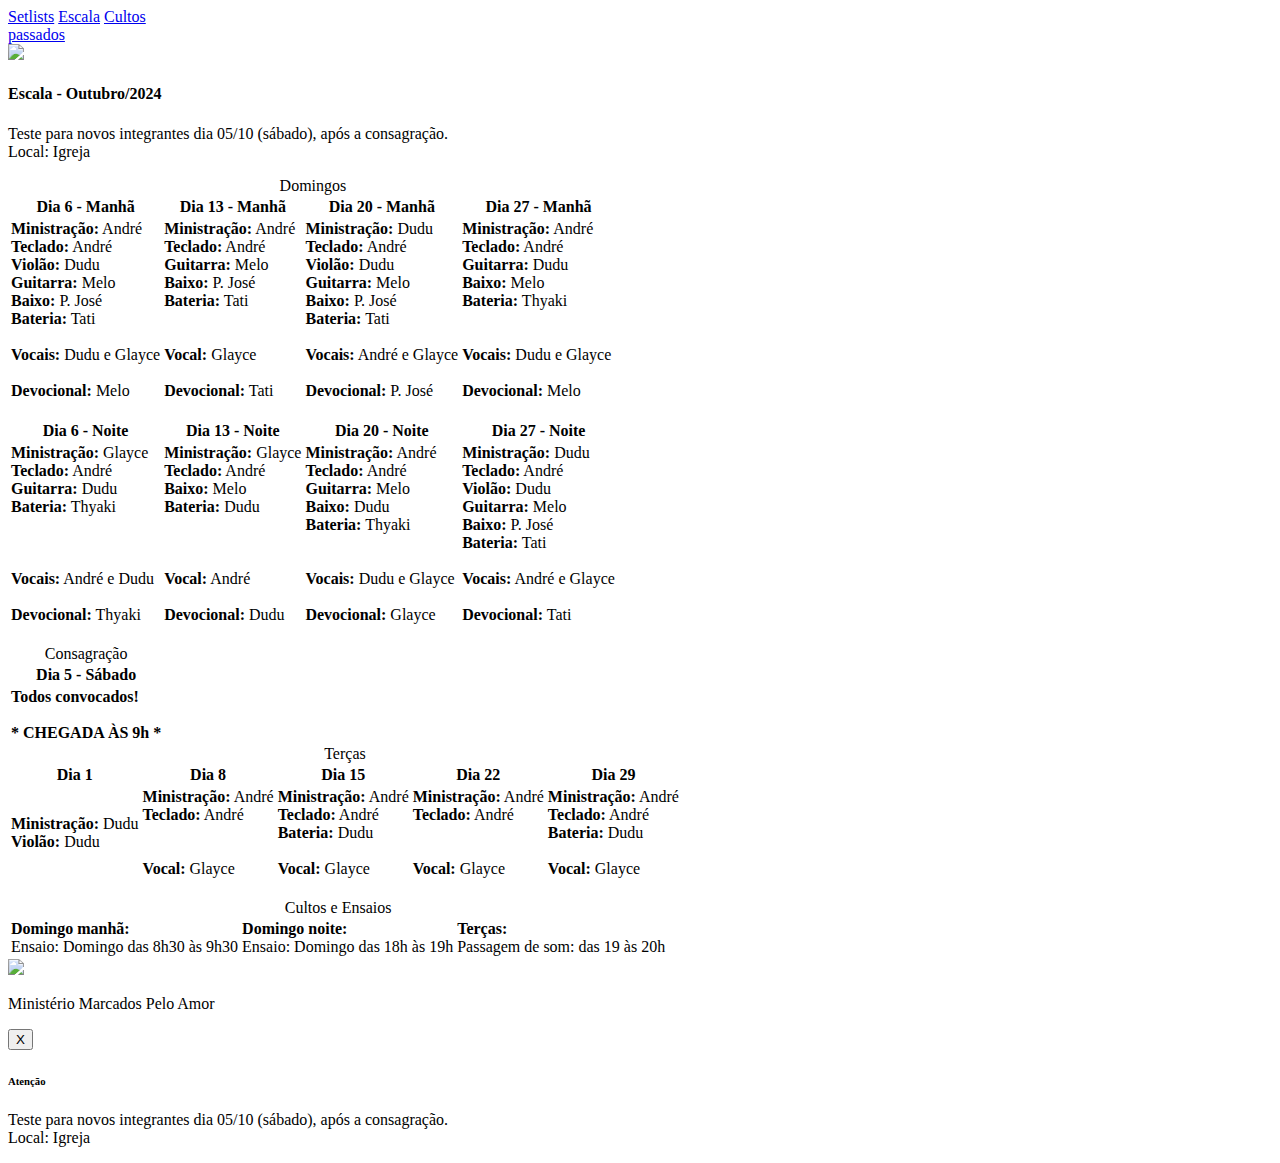
==== commit b886e21e: "update content" ====
--- a/escala.html
+++ b/escala.html
@@ -31,7 +31,7 @@
     </header>
 
     <main class="conteudo">
-        <h4 class="escala-titulo">Escala - Setembro/2024</h4>
+        <h4 class="escala-titulo">Escala - Outubro/2024</h4>
 
         <p class="aviso">Teste para novos integrantes <span class="data-evento">dia 05/10</span> <span class="dia-evento">(sábado)</span>, após a consagração.<br>
             Local: Igreja</p>
@@ -290,6 +290,7 @@
                             <strong>Ministração:</strong> André<br>
                             <strong>Teclado:</strong> André<br>
                             <br>
+                            <br>
                             <strong>Vocal:</strong> Glayce<br>
                             <br>
                         </td>
@@ -306,6 +307,7 @@
                         <td class="tabela__conteudo">
                             <strong>Ministração:</strong> André<br>
                             <strong>Teclado:</strong> André<br>
+                            <br>
                             <br>
                             <strong>Vocal:</strong> Glayce<br>
                             <br>
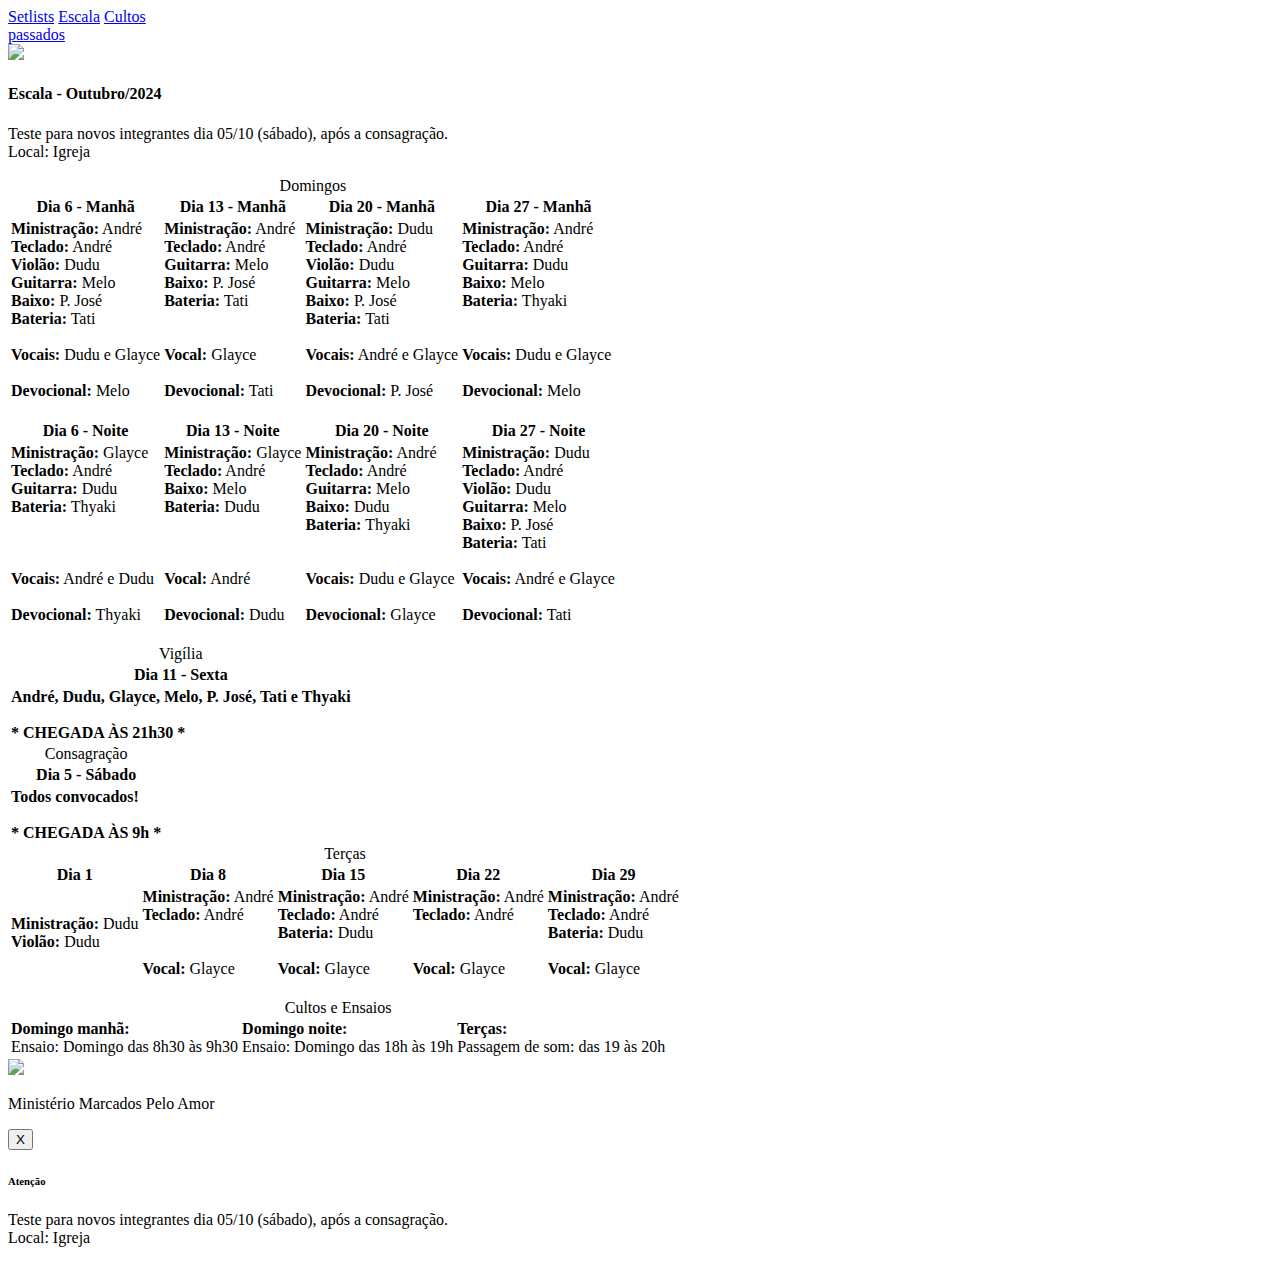
==== commit b93169b8: "update content" ====
--- a/escala.html
+++ b/escala.html
@@ -244,6 +244,27 @@
             </table>
 
             <table class="tabela tabela-isolada">
+                <caption>Vigília</caption>
+            
+                <thead class="tabela__titulos">
+                    <tr>
+                        <th class="tabela__titulo">Dia 11 - Sexta</th>
+                    </tr>
+                </thead>                       
+
+                <tbody class="tabela__corpo">
+                    <tr>
+                        <td class="tabela__conteudo">
+                            <strong>André, Dudu, Glayce, Melo, P. José, Tati e Thyaki</strong><br>
+                            <br>
+                            <strong class="centralizar-texto">* CHEGADA ÀS 21h30 *</strong>
+                            <br>
+                        </td>
+                    </tr>
+                </tbody>
+            </table>
+
+            <table class="tabela tabela-isolada">
                 <caption>Consagração</caption>
             
                 <thead class="tabela__titulos">
